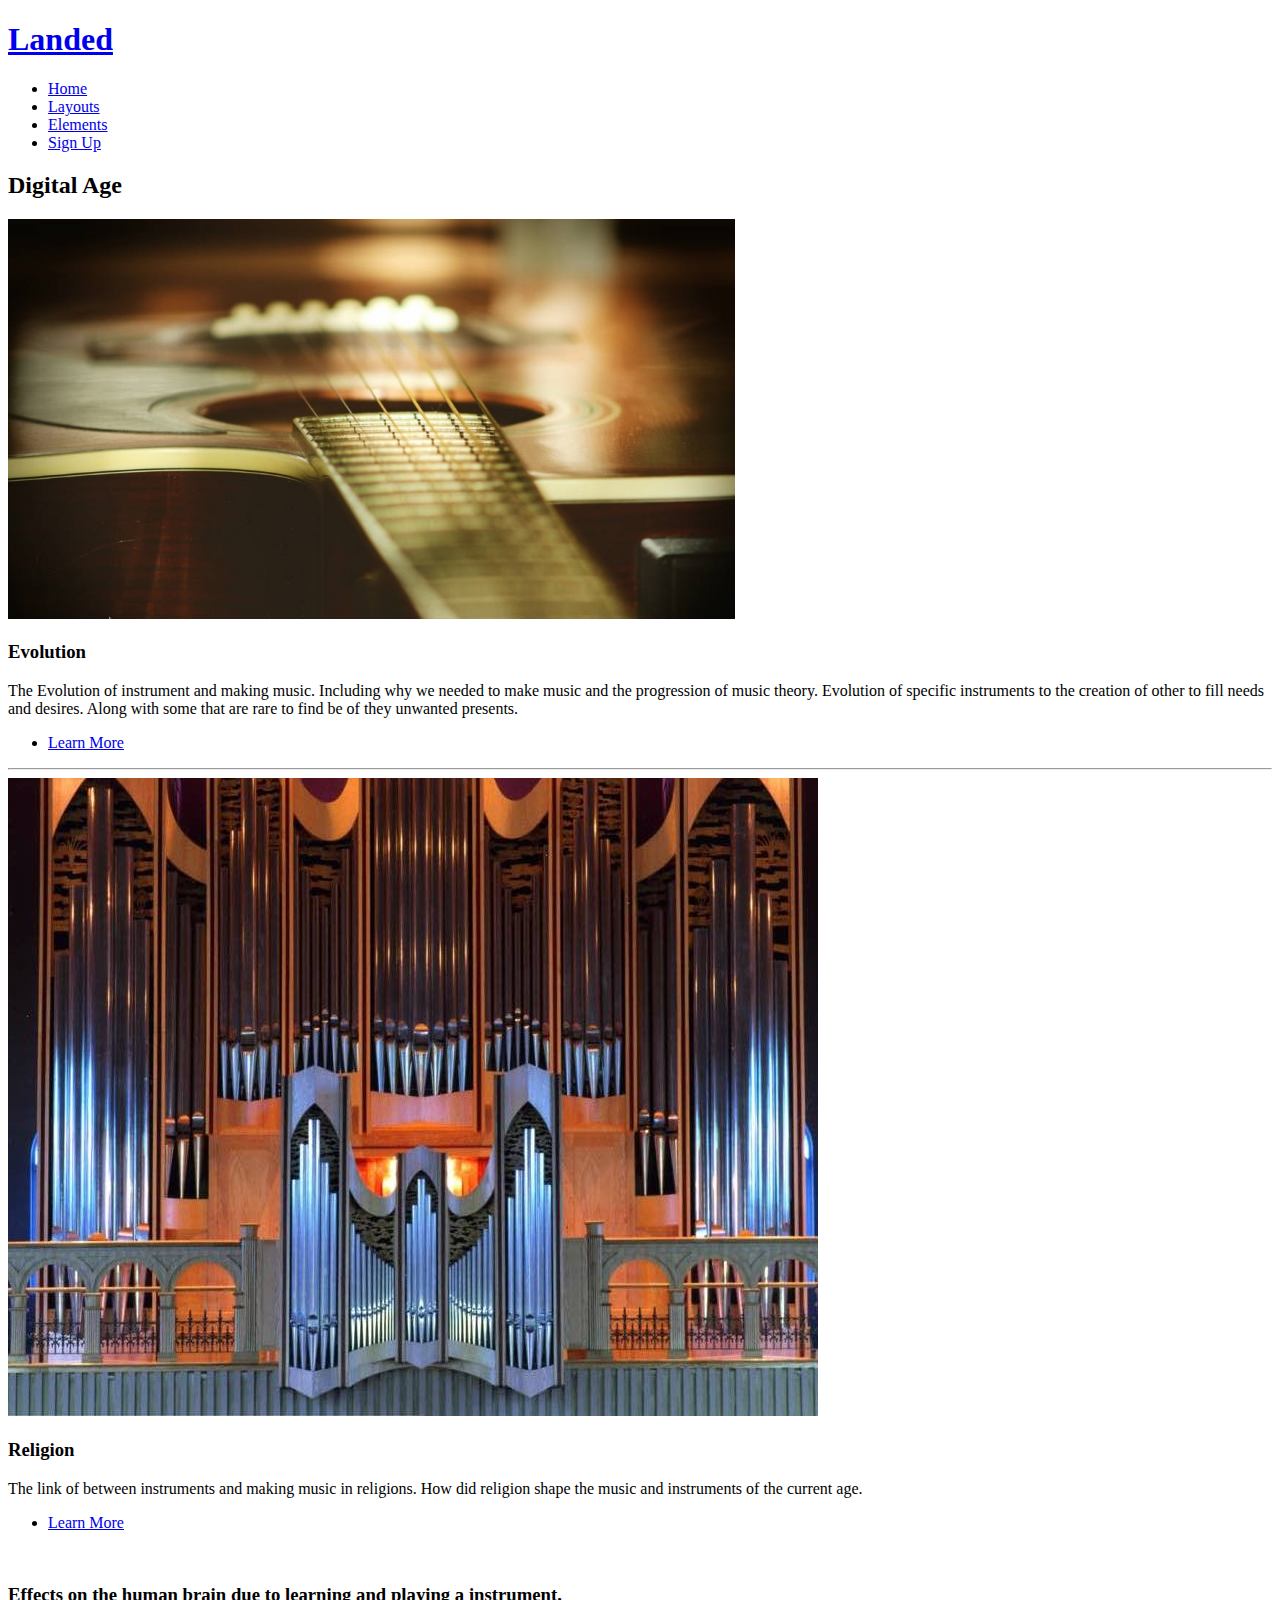
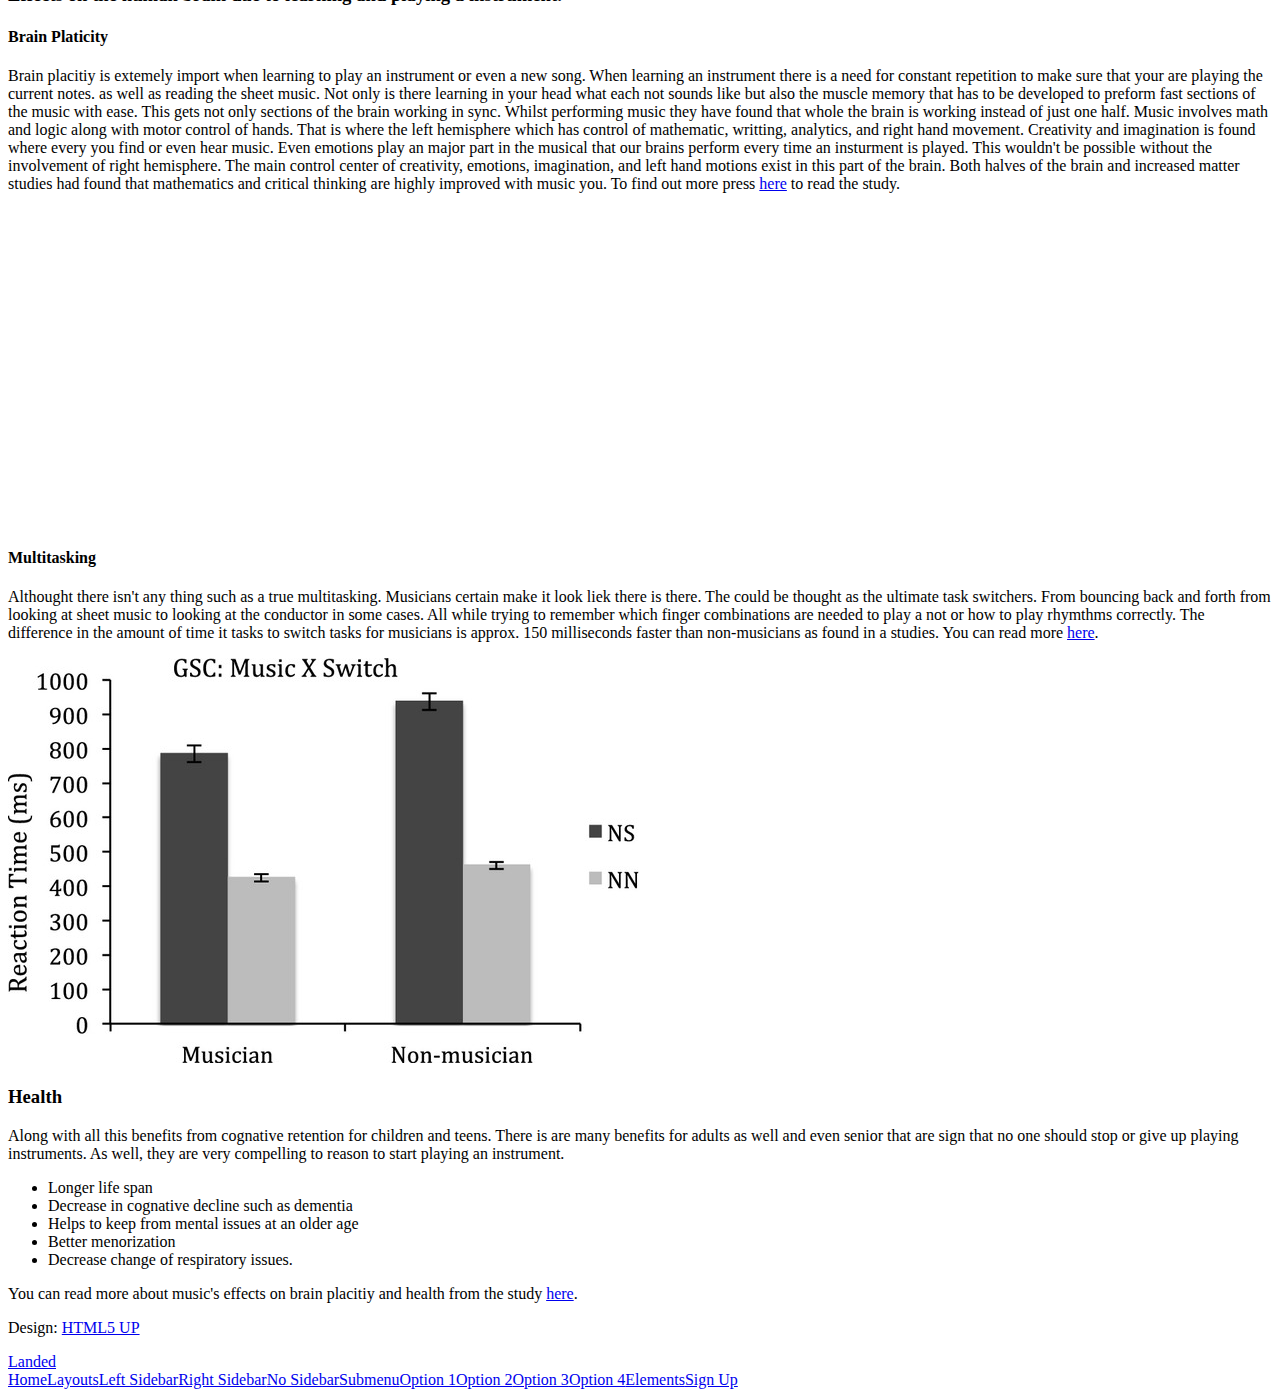
==== DigitalAge.html @ 5fbca6e1 "finish Digital Age and Health Page" ====
<!DOCTYPE HTML>
<!--
	Landed by HTML5 UP
	html5up.net | @ajlkn
	Free for personal and commercial use under the CCA 3.0 license (html5up.net/license)
-->
<html>
	<head>
		<title>Digital Age</title>
		<meta charset="utf-8" />
		<meta name="viewport" content="width=device-width, initial-scale=1, user-scalable=no" />
		<link rel="stylesheet" href="assets/css/DigitalAge&Health.css" />
		<noscript><link rel="stylesheet" href="assets/css/noscript.css" /></noscript>
	</head>
	<body class="is-preload">
		<div id="page-wrapper">

			<!-- Header -->
				<header id="header">
					<h1 id="logo"><a href="index.html">Landed</a></h1>
					<nav id="nav">
						<ul>
							<li><a href="index.html">Home</a></li>
							<li>
								<a href="#">Layouts</a>
								<ul>
									<li><a href="left-sidebar.html">Left Sidebar</a></li>
									<li><a href="right-sidebar.html">Right Sidebar</a></li>
									<li><a href="no-sidebar.html">No Sidebar</a></li>
									<li>
										<a href="#">Submenu</a>
										<ul>
											<li><a href="#">Option 1</a></li>
											<li><a href="#">Option 2</a></li>
											<li><a href="#">Option 3</a></li>
											<li><a href="#">Option 4</a></li>
										</ul>
									</li>
								</ul>
							</li>
							<li><a href="elements.html">Elements</a></li>
							<li><a href="#" class="button primary">Sign Up</a></li>
						</ul>
					</nav>
				</header>

			<!-- Main -->
				<div id="main" class="wrapper style1">
					<div class="container">
						<header class="major">
							<h2>Digital Age</h2>

						</header>
						<div class="row gtr-150">
							<div class="col-4 col-12-medium">

								<!-- Sidebar -->
									<section id="sidebar">
										<section>
											<a href="#" class="image fit"><img src="images/Rosewood_feature_image.jpg" alt="" /></a>
											<h3>Evolution</h3>
											<p>The Evolution of instrument and making music. Including why 
												we needed to make music and the progression of music theory. Evolution of specific instruments to the creation of other to fill needs and desires. Along with some that
												are rare to find be of they unwanted presents.</p>
											<footer>
												<ul class="actions">
													<li><a href="#" class="button">Learn More</a></li>
												</ul>
											</footer>
										</section>
										<hr />
										<section>
											<a href="#" class="image fit"><img src="images/organ.jpg" alt="" /></a>
											<h3>Religion</h3>
											<p>The link of between instruments and making music in religions. 
												How did religion shape the music and instruments of the current age.</p>
											<footer>
												<ul class="actions">
													<li><a href="#" class="button">Learn More</a></li>
												</ul>
											</footer>
										</section>
									</section>

							</div>
							<div class="col-8 col-12-medium imp-medium">

								<!-- Content -->
									<section id="content">
										<a href="#" class="image fit"><img src="images/brain1.png" alt="" /></a>
										<h3>Effects on the human brain due to learning and playing a instrument.</h3>
										<h4>Brain Platicity</h4>
										<p>Brain placitiy is extemely import when learning to play an instrument or even a new song. When learning an instrument there is a need for constant repetition to make sure that your are playing the current notes.
											as well as reading the sheet music. Not only is there learning in your head what each not sounds like but also the muscle memory that has to be developed to preform fast sections of the music with ease. This gets not only 
											sections of the brain working in sync. Whilst performing music they have found that whole the brain is working instead of just one half. Music involves math and logic along with motor control of hands. That is where the
											left hemisphere which has control of mathematic, writting, analytics, and right hand movement. Creativity and imagination is found where every you find or even hear music. Even emotions play an major part in the musical that 
											our brains perform every time an insturment is played. This wouldn't be possible without the involvement of right hemisphere. The main control center of creativity, emotions, imagination, and left hand motions exist in this 
											part of the brain. Both halves of the brain and increased matter studies had found that mathematics and critical thinking are highly improved with music you. To find out more press <a href = "https://www.ncbi.nlm.nih.gov/pmc/articles/PMC2996135/">here</a> to read the study.
										</p>

										<section>
												<iframe width="560" height="315" src="https://www.youtube.com/embed/R0JKCYZ8hng" 
												frameborder="0" allow="accelerometer; autoplay; encrypted-media; gyroscope; picture-in-picture" 
												allowfullscreen></iframe>
										</section>

										<h4>Multitasking</h4>
										<p>Althought there isn't any thing such as a true multitasking. Musicians certain make it look liek there is there. The could be thought as the ultimate
											task switchers. From bouncing back and forth from looking at sheet music to looking at the conductor in some cases. All while trying to remember which 
											finger combinations are needed to play a not or how to play rhymthms correctly. The difference in the amount of time it tasks to switch tasks for musicians
											is approx. 150 milliseconds faster than non-musicians as found in a studies. You can read more <a href="https://www.ncbi.nlm.nih.gov/pmc/articles/PMC2996135/">here</a>. 
										</p>
										<img src="images/task_switching_1.jpg" alt="Graph of tasking switching between musicians and non-musicians"/>

										<h3>Health</h3>
										<p>Along with all this benefits from cognative retention for children and teens. There is are many benefits for adults as well and even senior that are sign that
											no one should stop or give up playing instruments. As well, they are very compelling to reason to start playing an instrument.</p>
										<ul>
											<li>Longer life span</li>
											<li>Decrease in cognative decline such as dementia</li>
											<li>Helps to keep from mental issues at an older age</li>
											<li>Better menorization</li>
											<li>Decrease change of respiratory issues.</li>
										</ul>
										<p>You can read more about music's effects on brain placitiy and health from the study <a href="https://www.ncbi.nlm.nih.gov/pmc/articles/PMC2996135/">here</a>.</p>
									</section>

									

							</div>
						</div>
					</div>
				</div>

			<!-- Footer -->
				<footer id="footer">
					
					<p>Design: <a href="http://html5up.net">HTML5 UP</a></p>
					
				</footer>

		</div>

		<!-- Scripts -->
			<script src="assets/js/jquery.min.js"></script>
			<script src="assets/js/jquery.scrolly.min.js"></script>
			<script src="assets/js/jquery.dropotron.min.js"></script>
			<script src="assets/js/jquery.scrollex.min.js"></script>
			<script src="assets/js/browser.min.js"></script>
			<script src="assets/js/breakpoints.min.js"></script>
			<script src="assets/js/util.js"></script>
			<script src="assets/js/main.js"></script>

	</body>
</html>
---- assets/css/noscript.css ----
/*
	Landed by HTML5 UP
	html5up.net | @ajlkn
	Free for personal and commercial use under the CCA 3.0 license (html5up.net/license)
*/

/* Loader */

	body.landing.is-preload:before {
		display: none;
	}

	body.landing.is-preload:after {
		display: none;
	}
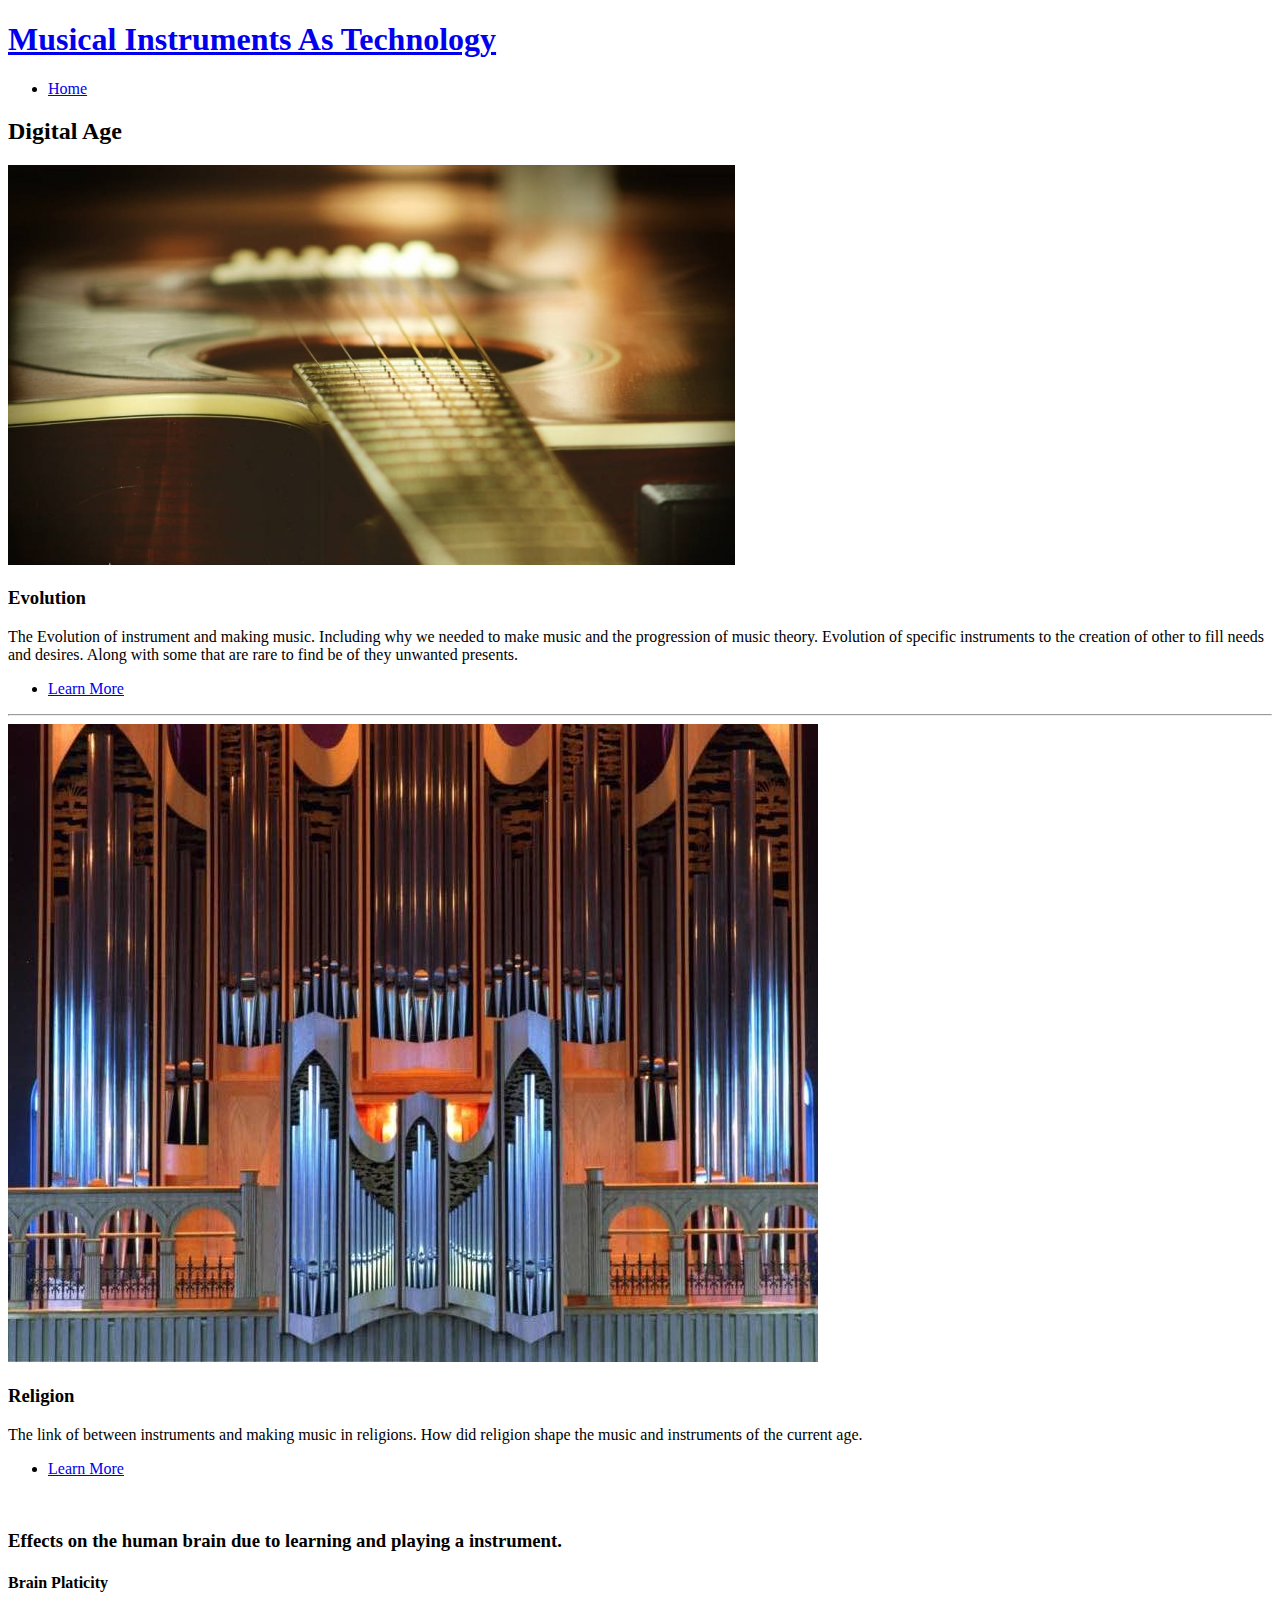
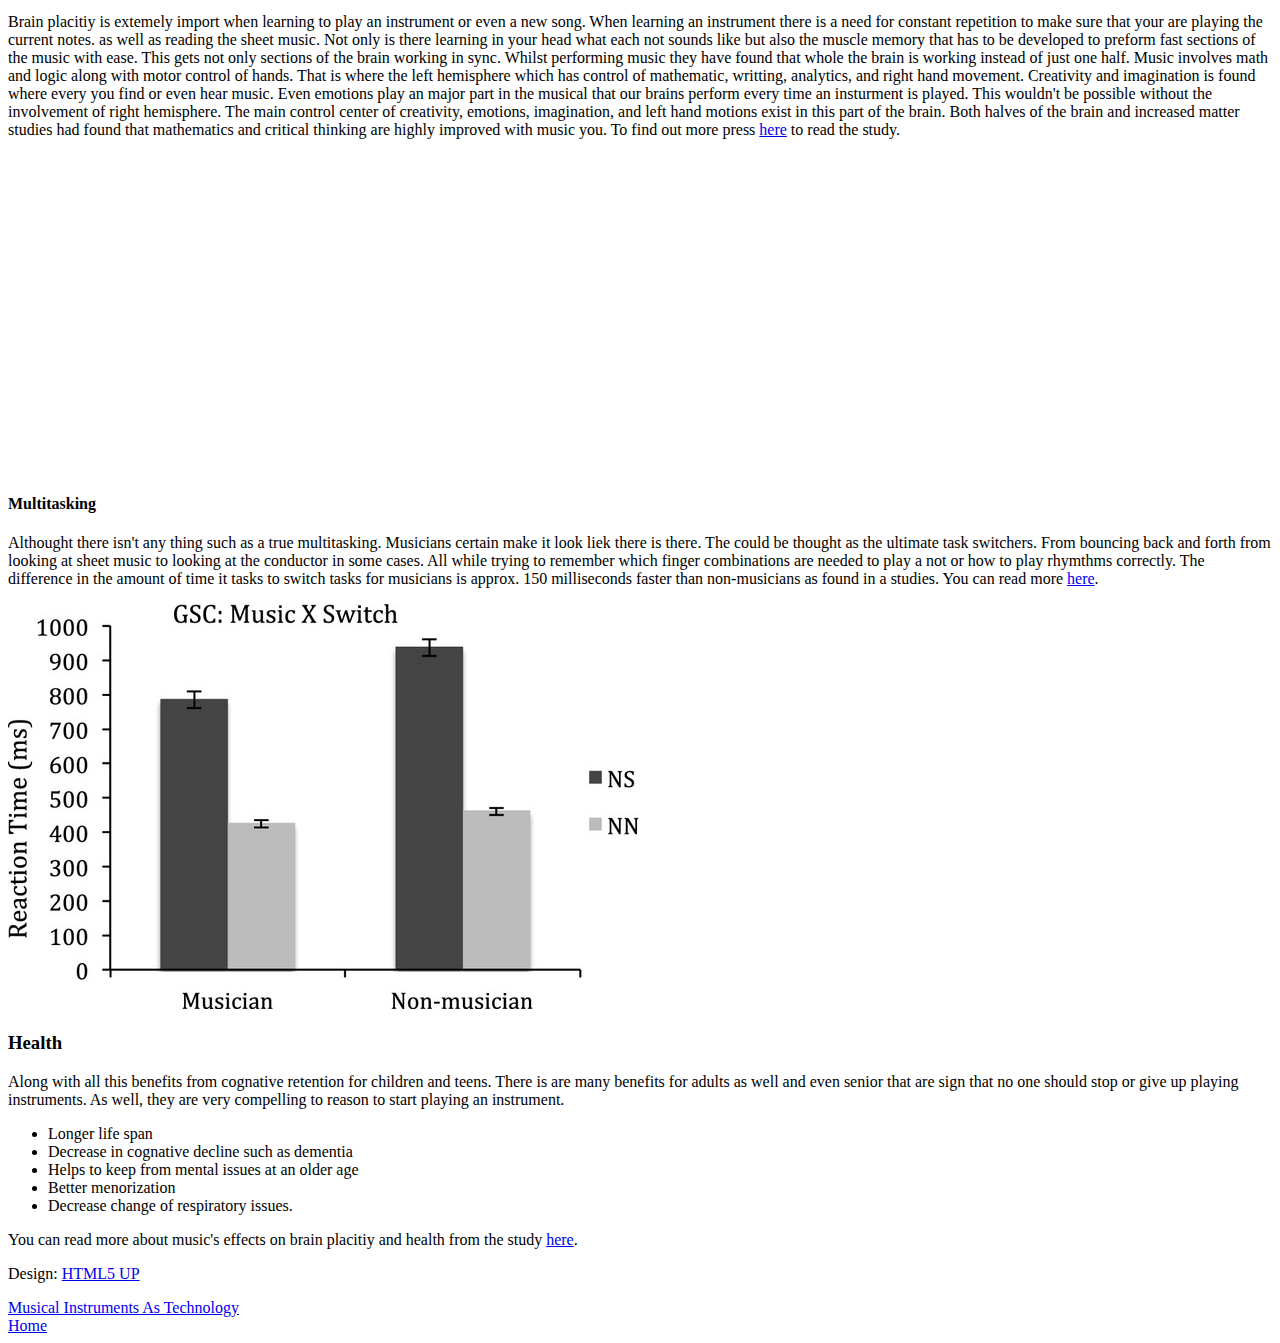
==== commit 070ae90a: "Disable evo page until done" ====
--- a/DigitalAge.html
+++ b/DigitalAge.html
@@ -17,29 +17,11 @@
 
 			<!-- Header -->
 				<header id="header">
-					<h1 id="logo"><a href="index.html">Landed</a></h1>
+					<h1 id="logo"><a href="index.html">Musical Instruments As Technology</a></h1>
 					<nav id="nav">
 						<ul>
 							<li><a href="index.html">Home</a></li>
-							<li>
-								<a href="#">Layouts</a>
-								<ul>
-									<li><a href="left-sidebar.html">Left Sidebar</a></li>
-									<li><a href="right-sidebar.html">Right Sidebar</a></li>
-									<li><a href="no-sidebar.html">No Sidebar</a></li>
-									<li>
-										<a href="#">Submenu</a>
-										<ul>
-											<li><a href="#">Option 1</a></li>
-											<li><a href="#">Option 2</a></li>
-											<li><a href="#">Option 3</a></li>
-											<li><a href="#">Option 4</a></li>
-										</ul>
-									</li>
-								</ul>
-							</li>
-							<li><a href="elements.html">Elements</a></li>
-							<li><a href="#" class="button primary">Sign Up</a></li>
+							<!-- <li><a href="evo_rel_cross_cult.html">Evolution, Religion, and Cross-Cultural</a></li> -->
 						</ul>
 					</nav>
 				</header>
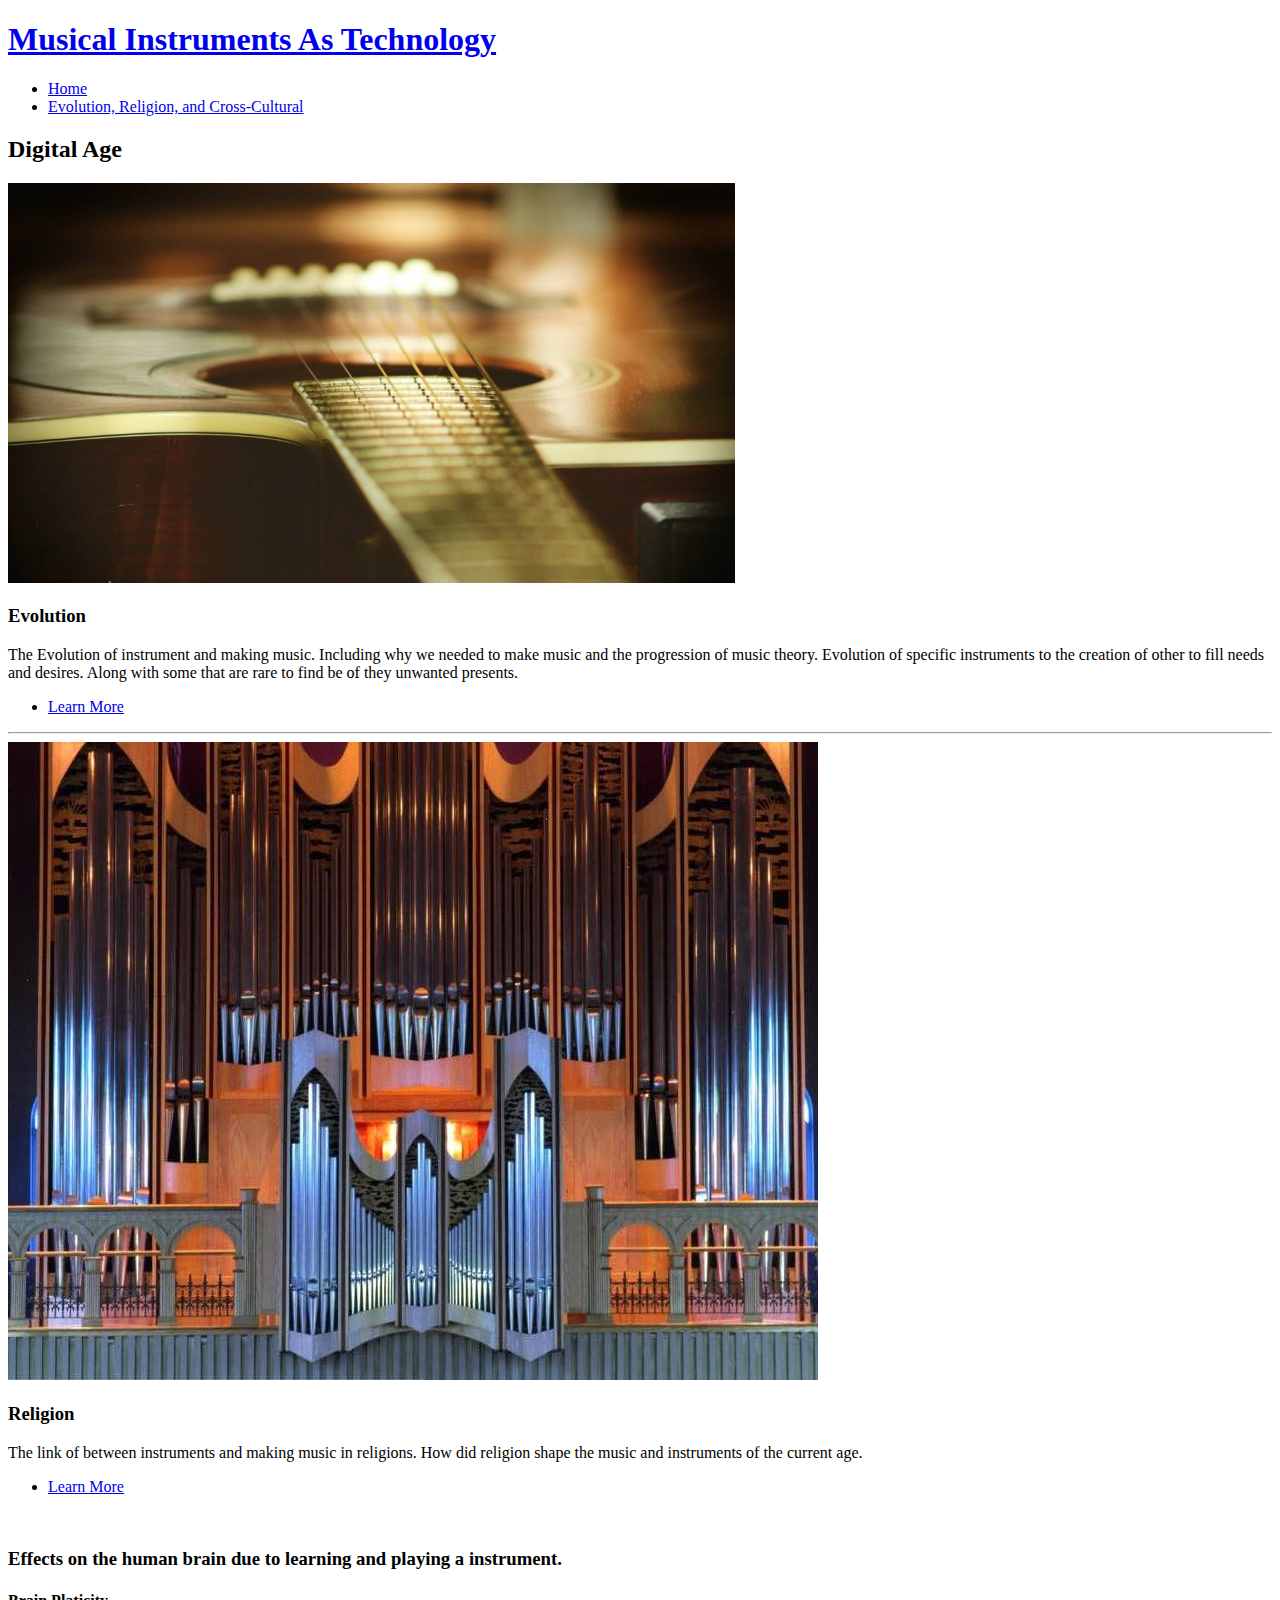
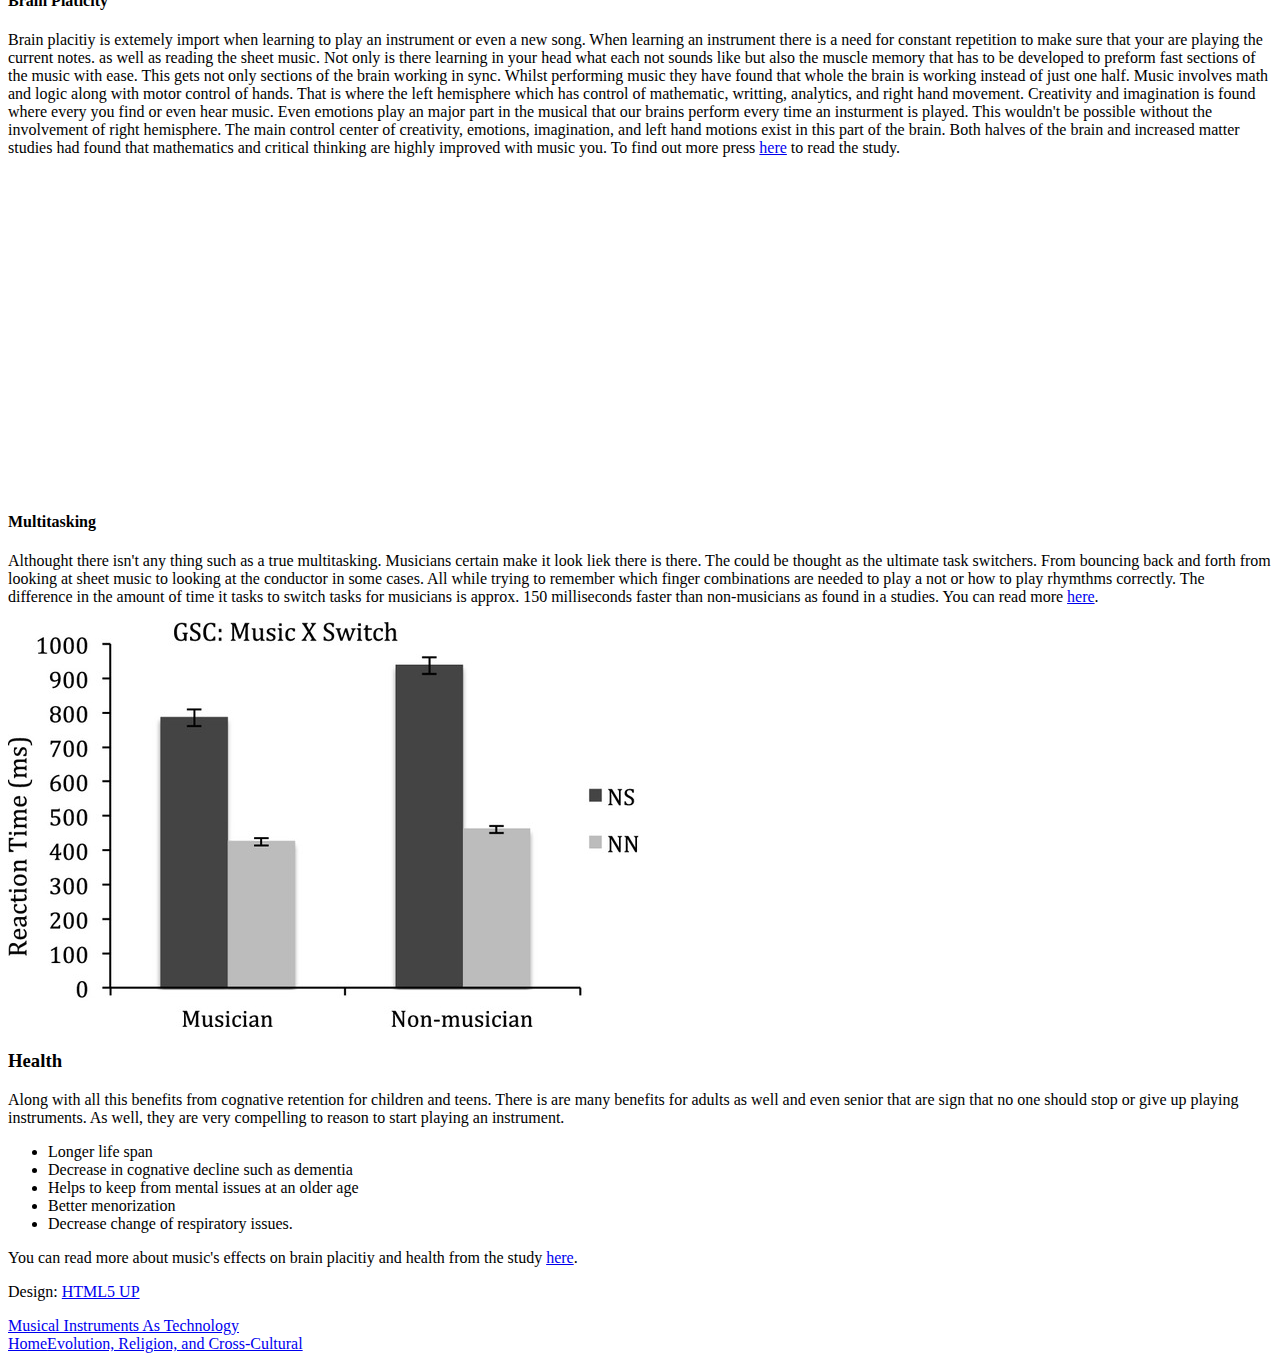
==== commit 88f95afb: "update evo page" ====
--- a/DigitalAge.html
+++ b/DigitalAge.html
@@ -21,7 +21,7 @@
 					<nav id="nav">
 						<ul>
 							<li><a href="index.html">Home</a></li>
-							<!-- <li><a href="evo_rel_cross_cult.html">Evolution, Religion, and Cross-Cultural</a></li> -->
+							<li><a href="evo_rel_cross_cult.html">Evolution, Religion, and Cross-Cultural</a></li>
 						</ul>
 					</nav>
 				</header>
